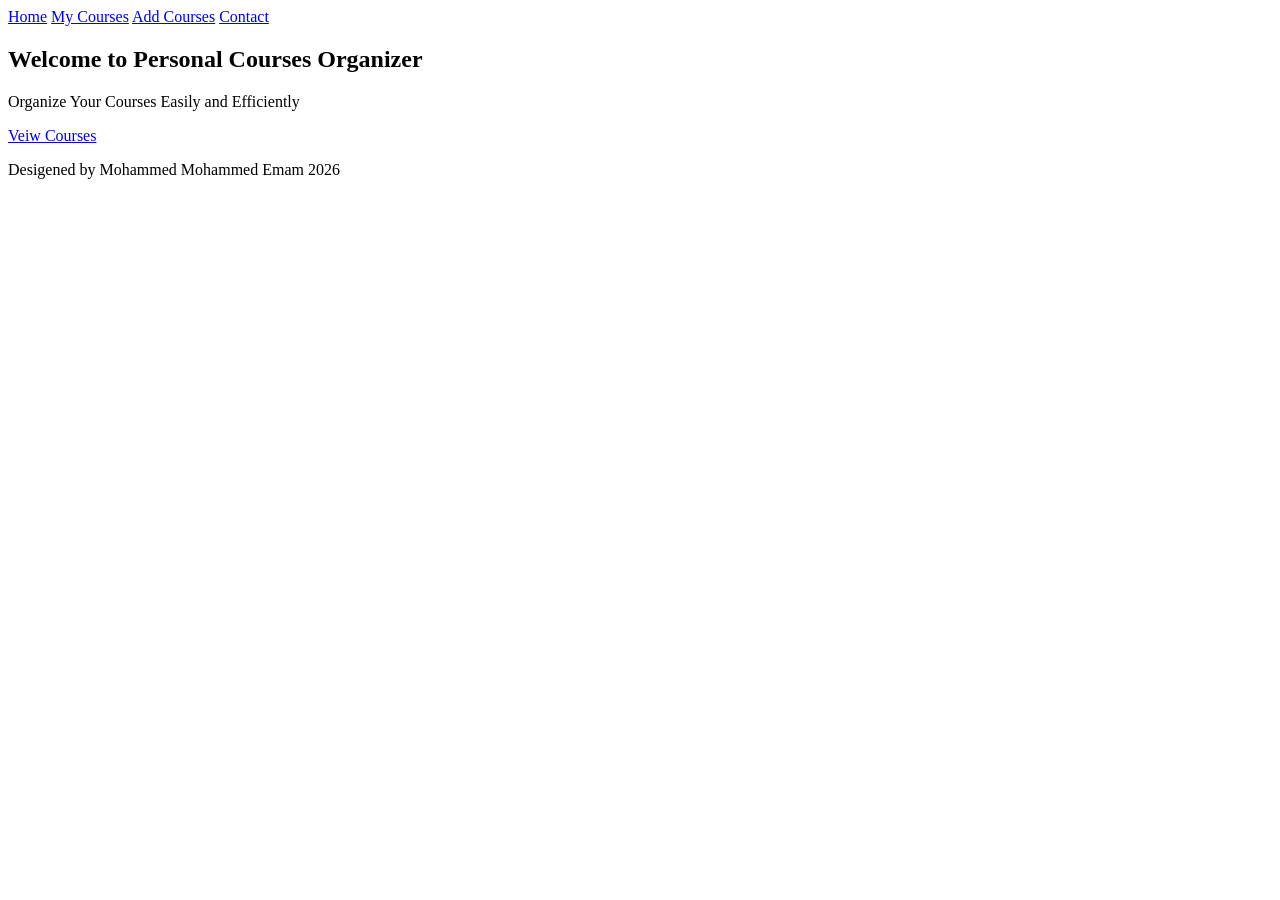
==== index.html @ d58263c9 "mohammed-initial version" ====
<!DOCTYPE html>
<html>
    <head>
        <title>personal course organizer</title>
        <link rel="stylesheet" href="css/style.css">
    </head>
    <body>
        <header>
            <nav> 
            <a href="index.html">Home</a>
            <a href="Courses.html">My Courses</a>
            <a href="add.html">Add Courses</a>
            <a href="Contact.html">Contact</a>
            </nav>
        </header>
        <main>
            <section>
                <h1>Welcome to  Personal Courses Organizer</h1>
                <p>Organize Your Courses Easily and Efficiently</p>
                <a href="courses.html" class="btn">Veiw Courses</a>
            </section>
        </main>  <footer>
        <p>
            Desigened by Mohammed Mohammed Emam 
            2026
        </p>
    </footer>
    </body>
</html>
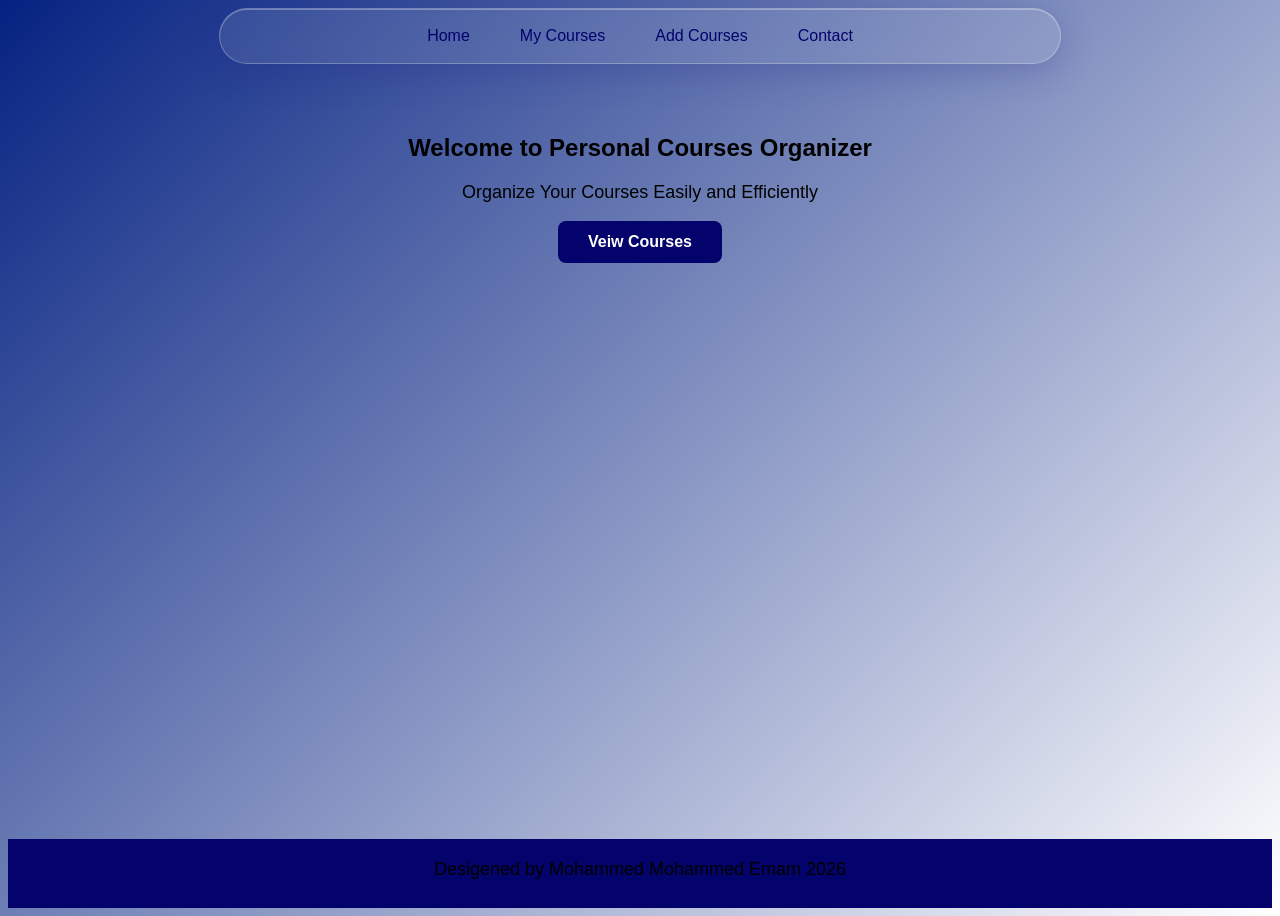
==== commit b8254ad3: "Fix HTML formatting and structure" ====
--- a/index.html
+++ b/index.html
@@ -2,7 +2,7 @@
 <html>
     <head>
         <title>personal course organizer</title>
-        <link rel="stylesheet" href="css/style.css">
+        <link rel="stylesheet" href="style.css">
     </head>
     <body>
         <header>
@@ -26,4 +26,4 @@
         </p>
     </footer>
     </body>
-</html>+</html>
--- a/style.css
+++ b/style.css
@@ -0,0 +1,166 @@
+body  {
+    font-family: Arial, Helvetica, sans-serif;
+    background-color: rgb(255, 255, 255);
+}
+header, footer {
+    background-color: rgb(3, 3, 107);
+    color: white;
+
+}
+nav{
+    max-width: 1200px;
+    margin: 0 auto;
+    padding: 10px;
+    display: flex;
+    justify-content: center;
+    gap: 2em;
+    background: rgba(255, 255, 255, 0.15);
+    backdrop-filter: blur(25px);
+    border-radius: 50px;
+    border: 1px solid rgba(255, 255, 255, 0.25);
+    box-shadow: 0 8px 32px rgba(31, 38, 135, 0.25),inset 0 1px 0 rgba(255, 255, 255, 0.3);
+
+}
+nav a {
+    color: rgb(3, 3, 107);
+    text-decoration: none;
+    font-weight: 500;
+    padding: 8px 15px;
+    border-radius: 25px;
+    transition: 0.3s;
+}
+nav a:hover {
+    background: rgba(3, 3, 141, 0.2);
+}
+body {
+    background: linear-gradient(135deg, #052281, #ffffff);
+    min-height: 100vh;
+}
+header {
+    background: transparent;
+}
+nav {
+    max-width: 800px;
+    margin: 0 auto;
+    padding: 10px 20px;
+
+    display: flex;
+    justify-content: center;
+    gap: 20px;
+
+    background: rgba(255, 255, 255, 0.1);
+    backdrop-filter: blur(15px);
+
+    border-radius: 50px;
+}
+body {
+    min-height: 100vh;
+    display: flex;
+    flex-direction: column;
+}
+main {
+    flex: 1;
+}
+footer {
+    background-color: rgb(3, 3, 107);
+    color: white;
+    text-align: center;
+    padding: 10px;
+}
+section {
+    padding: 40px;
+}
+main{
+    text-align: center;
+}
+p {
+    font-size: 18px;
+    color: #000000;
+    margin-top: 10px;
+}
+.btn {
+    display: inline-block;
+    padding: 12px 30px;
+    background-color: rgb(3, 3, 107);
+    color: white;
+    border-radius: 8px;
+    text-decoration: none;
+    font-weight: bold;
+    transition: 0.3s;
+}
+
+.btn:hover {
+    background-color: #000066;
+    transform: scale(1.05);
+}
+table {
+    width: 80%;
+    margin: 30px auto;
+    border-collapse: collapse;
+}
+th {
+    background-color: rgb(3, 3, 107);
+    color: white;
+    padding: 12px;
+}
+td {
+    padding: 10px;
+    text-align: center;
+    border-bottom: 1px solid #ccc;
+}
+tr:hover {
+    background-color: #95a9e0;
+}
+
+h1 {
+    text-align: center;
+    margin-top: 30px;
+}
+form {
+    width: 40%;
+    margin: 50px auto;
+    background-color: white;
+    padding: 30px;
+    border-radius: 15px;
+    box-shadow: 0 10px 25px rgba(0,0,0,0.1);
+}
+label {
+    display: block;
+    margin-top: 10px;
+    font-weight: bold;
+}
+
+input, textarea {
+    width: 100%;
+    padding: 10px;
+    margin-top: 5px;
+    border-radius: 6px;
+    border: 1px solid #ccc;
+}
+button {
+    width: 100%;
+    margin-top: 15px;
+    padding: 12px;
+    background-color: rgb(3, 3, 107);
+    color: white;
+    border: none;
+    border-radius: 8px;
+    cursor: pointer;
+}
+
+button:hover {
+    background-color: #000066;
+}
+.gender {
+    display: flex;
+    justify-content: center;
+    gap: 30px;
+    margin-top: 10px;
+}
+
+.gender label {
+    display: flex;
+    align-items: center;
+    gap: 8px;
+    cursor: pointer;
+}
